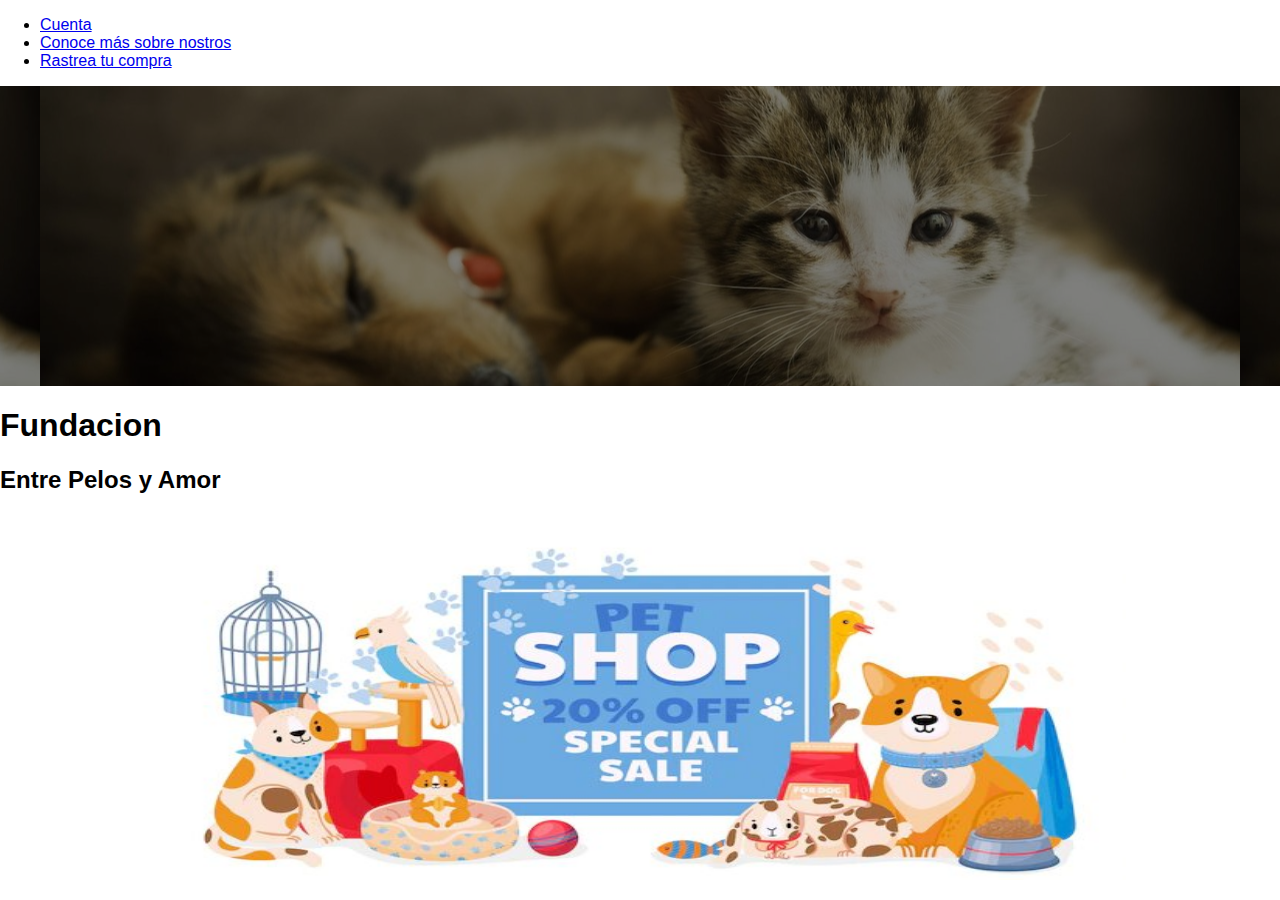
==== index.html @ 3e23828e "Index Con Slider" ====
<!DOCTYPE html>
<html lang="en">
<head>
    <meta charset="UTF-8">
    <meta http-equiv="X-UA-Compatible" content="IE=edge">
    <meta name="viewport" content="width=device-width, initial-scale=1.0">
    <title>Document</title>
    <link rel="stylesheet" type="text/css" href="styles.css"/>
    <link href="https://cdn.jsdelivr.net/npm/bootstrap@5.1.3/dist/css/bootstrap.min.css" rel="stylesheet" integrity="sha384-1BmE4kWBq78iYhFldvKuhfTAU6auU8tT94WrHftjDbrCEXSU1oBoqyl2QvZ6jIW3" crossorigin="anonymous">
<script src="https://cdn.jsdelivr.net/npm/bootstrap@5.1.3/dist/js/bootstrap.bundle.min.js" integrity="sha384-ka7Sk0Gln4gmtz2MlQnikT1wXgYsOg+OMhuP+IlRH9sENBO0LRn5q+8nbTov4+1p" crossorigin="anonymous"></script>
</head>
<header>
    <!--Barra de navegación -->
    <ul class="nav justify-content-center">
        <li class="nav-item">
          <a class="nav-link active" aria-current="page" href="#">Cuenta</a>
        </li>
        <li class="nav-item">
          <a class="nav-link" href="#">Conoce más sobre nostros</a>
        </li>
        <li class="nav-item">
          <a class="nav-link" href="#">Rastrea tu compra</a>
        </li>
      </ul>
      <div class="cover"></div>
      <h1>
        Fundacion
        <h2>
            Entre Pelos y Amor
        </h2>
      </h1>
</header>
<body>
    <div class="slider">
        <ul>
            <li><img src="images/Descuento1.jpg" width="" height="350px" alt=""></li>
            <li><img src="images/5Descuento.jpeg" width="" height="350px" alt=""></li>
            <li><img src="images/PerrosSlide.jpg" width="" height="350px" alt=""></li>
            <li><img src="images/GatitosSlide.jpg" width="" height="350px" alt=""></li>

        </ul>

    </div>
</body>
</html>
---- styles.css ----
body {
    margin: 0em;
    font-family: "Inter", sans-serif;
}
  
h1,
h2,
h3,
h4,
h5 {
    font-family: "Fjalla One", sans-serif;
}  
.slider{
    width: 95%;
    margin: auto;
    overflow: hidden;
}
img{
    display: block;
    margin: auto;
}
.slider ul{
    display: flex;
    padding: 0;
    width: 400%;

    animation: rotacion 20s infinite alternate;
}
.slider li{
    list-style: none;
    width: 100%;
}
.slider img{
    width: 80%;
}
@keyframes rotacion {
    0% { margin-left: 0;}
    20% {margin-left: 0;}
    
    25% {margin-left: -100%;}
    45% {margin-left: -100%;}

    50% {margin-left: -200%;}
    70% {margin-left: -300%;}

    75% {margin-left: -300%;}
    100% {margin-left: -300%;}



}
.cover{
    background-image: url(images/portadapagina.jpg);
    height: 300px;
    color: white;
    background-position: center;
    background-color: rgba(0, 0, 0, 0.5);
    background-blend-mode: darken;
  
}
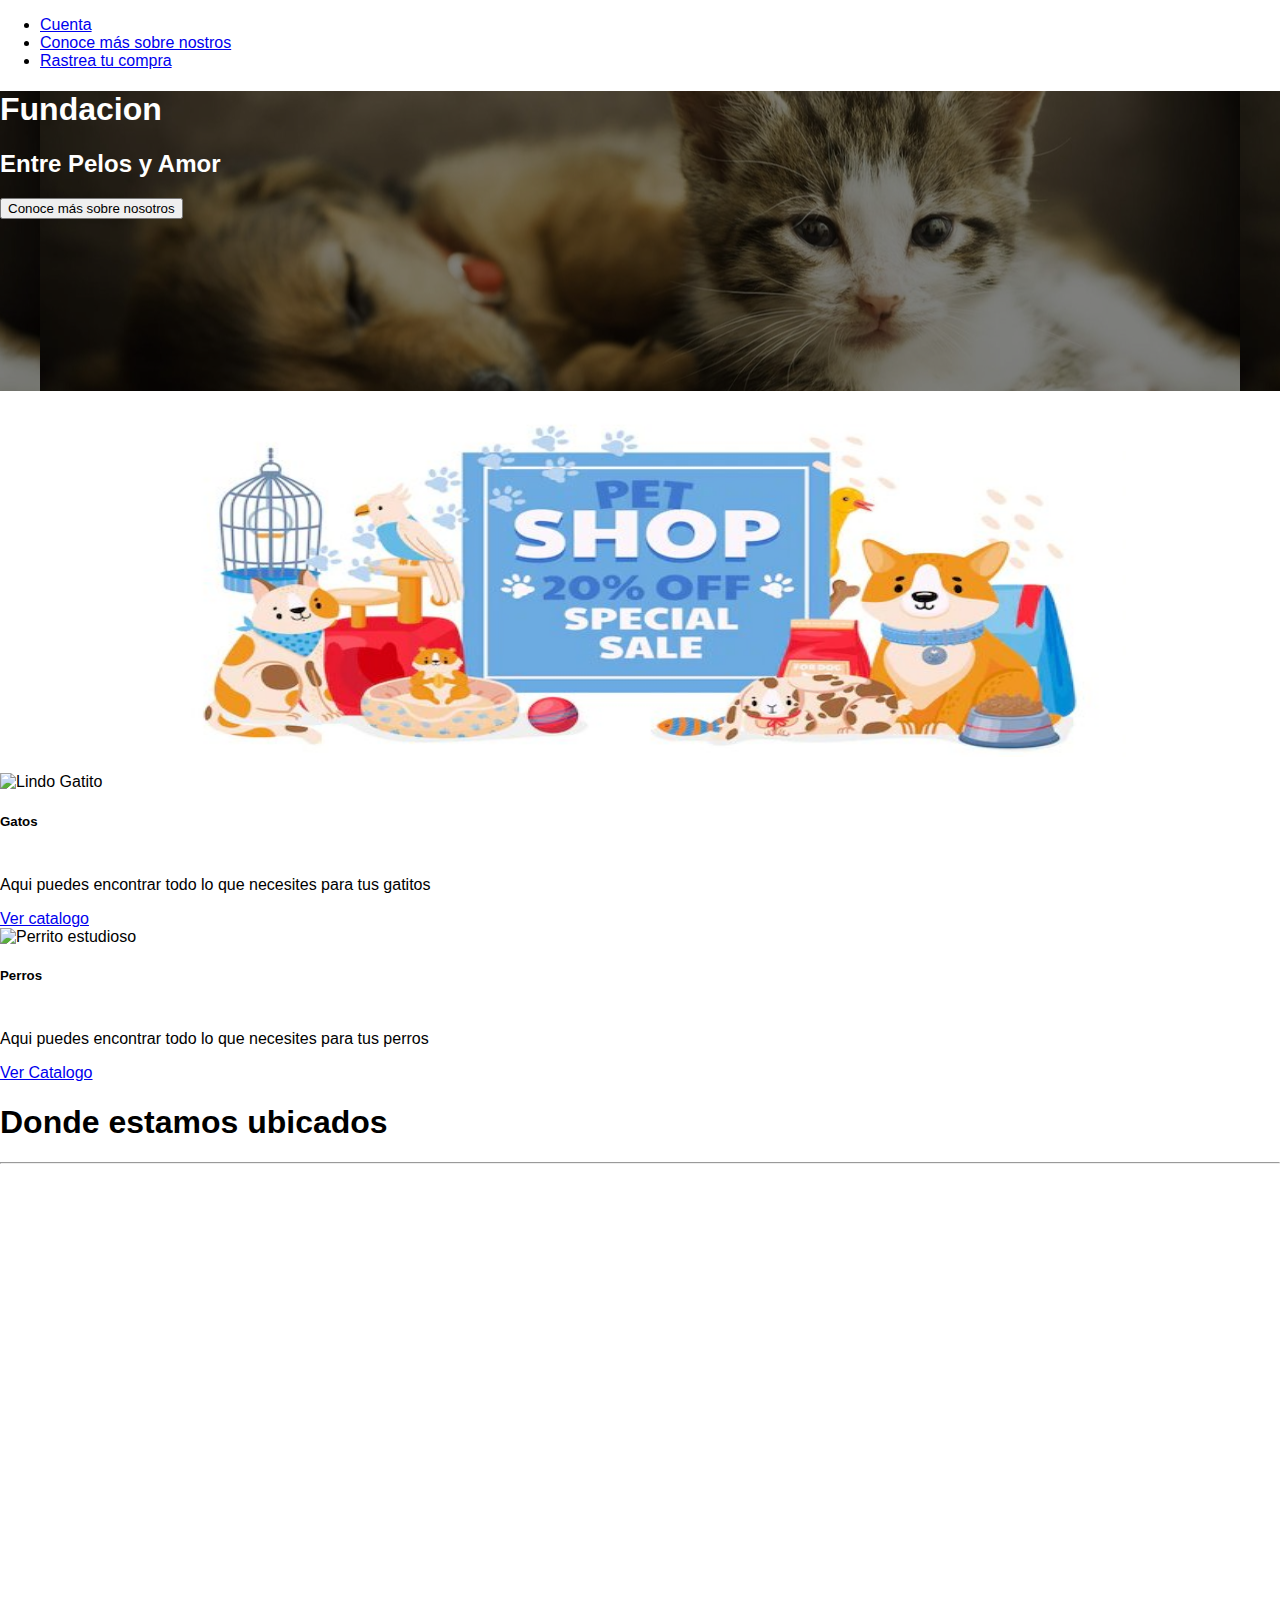
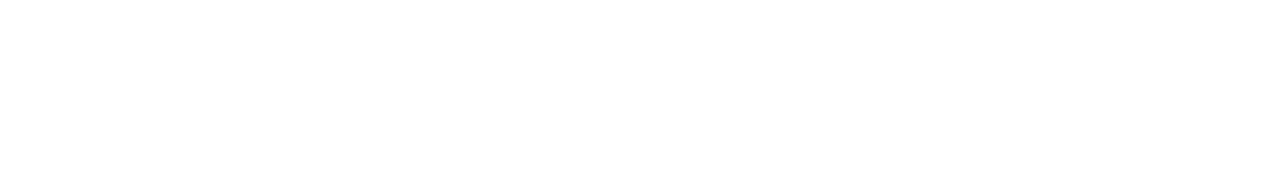
==== commit f3586866: "IndexConMapa" ====
--- a/index.html
+++ b/index.html
@@ -22,15 +22,21 @@
           <a class="nav-link" href="#">Rastrea tu compra</a>
         </li>
       </ul>
-      <div class="cover"></div>
+      <!-- Portada -->
+      <div class="cover d-flex justify-content-center align-items-center flex-column">
       <h1>
         Fundacion
         <h2>
             Entre Pelos y Amor
         </h2>
       </h1>
+      <button class="btn btn-primary">
+          Conoce más sobre nosotros
+      </button>
+    </div>
 </header>
 <body>
+    <!-- Slider -->
     <div class="slider">
         <ul>
             <li><img src="images/Descuento1.jpg" width="" height="350px" alt=""></li>
@@ -39,7 +45,47 @@
             <li><img src="images/GatitosSlide.jpg" width="" height="350px" alt=""></li>
 
         </ul>
-
     </div>
+    <section>
+        <div class="container mt-5 mb-5">
+          <div class="row justify-content-center">
+            <div class="col">
+              <div class="card">
+                <img
+                  src="https://cdn.glitch.global/2a5deeda-c2af-46e2-9e1e-c2a708ec7545/rsz_1lloyd-henneman-mbrfya0dyye-unsplash.jpg?v=1649013322262"
+                  class="card-img-top"
+                  alt="Lindo Gatito"
+                />
+                <!--- Seccion Gatos --->
+                <div class="card-body">
+                  <h5 class="card-title">Gatos</h5>
+                  <p class="card-text">
+                    Aqui puedes encontrar todo lo que necesites para tus gatitos
+                  </p>
+                  <a href="#" class="btn btn-primary">Ver catalogo</a>
+                </div>
+              </div>
+            </div>
+            <div class="col">
+              <div class="card">
+                <img
+                  src="https://cdn.glitch.global/2a5deeda-c2af-46e2-9e1e-c2a708ec7545/rsz_jamie-street-modcnvrn5ju-unsplash.jpg?v=1649025700278"
+                  class="card-img-top"
+                  alt="Perrito estudioso"
+                />
+  
+                <!-- Seccion Perros -->
+                <div class="card-body">
+                  <h5 class="card-title">Perros</h5>
+                  <p class="card-text">
+                    Aqui puedes encontrar todo lo que necesites para tus perros
+                  </p>
+                  <a href="#" class="btn btn-primary">Ver Catalogo</a>
+                </div>
+              </div>
+            </div>
+<h1>Donde estamos ubicados</h1>
+<hr>
+<iframe src="https://www.google.com/maps/embed?pb=!1m18!1m12!1m3!1d3327.054863945978!2d-70.61861658451892!3d-33.49994968075985!2m3!1f0!2f0!3f0!3m2!1i1024!2i768!4f13.1!3m3!1m2!1s0x9662d00be4a5fa81%3A0xcd8eaf5b1d547f64!2sDuoc%20UC%3A%20Sede%20San%20Joaqu%C3%ADn!5e0!3m2!1ses!2scl!4v1649385985249!5m2!1ses!2scl" width="800" height="600" style="border:0;" allowfullscreen="" loading="lazy" referrerpolicy="no-referrer-when-downgrade"></iframe>
 </body>
 </html>--- a/styles.css
+++ b/styles.css
@@ -1,7 +1,21 @@
 body {
     margin: 0em;
     font-family: "Inter", sans-serif;
+
 }
+.card {
+    border: 0 !important;
+    box-shadow: 0 4px 6px -1px rgba(0, 0, 0, 0.1),
+    s0 2px 4px -1px rgba(0, 0, 0, 0.06);
+}
+  
+.card-title {
+    min-height: 2.5rem;
+}
+.card-text {
+    min-height: 1rem;
+}
+  
   
 h1,
 h2,
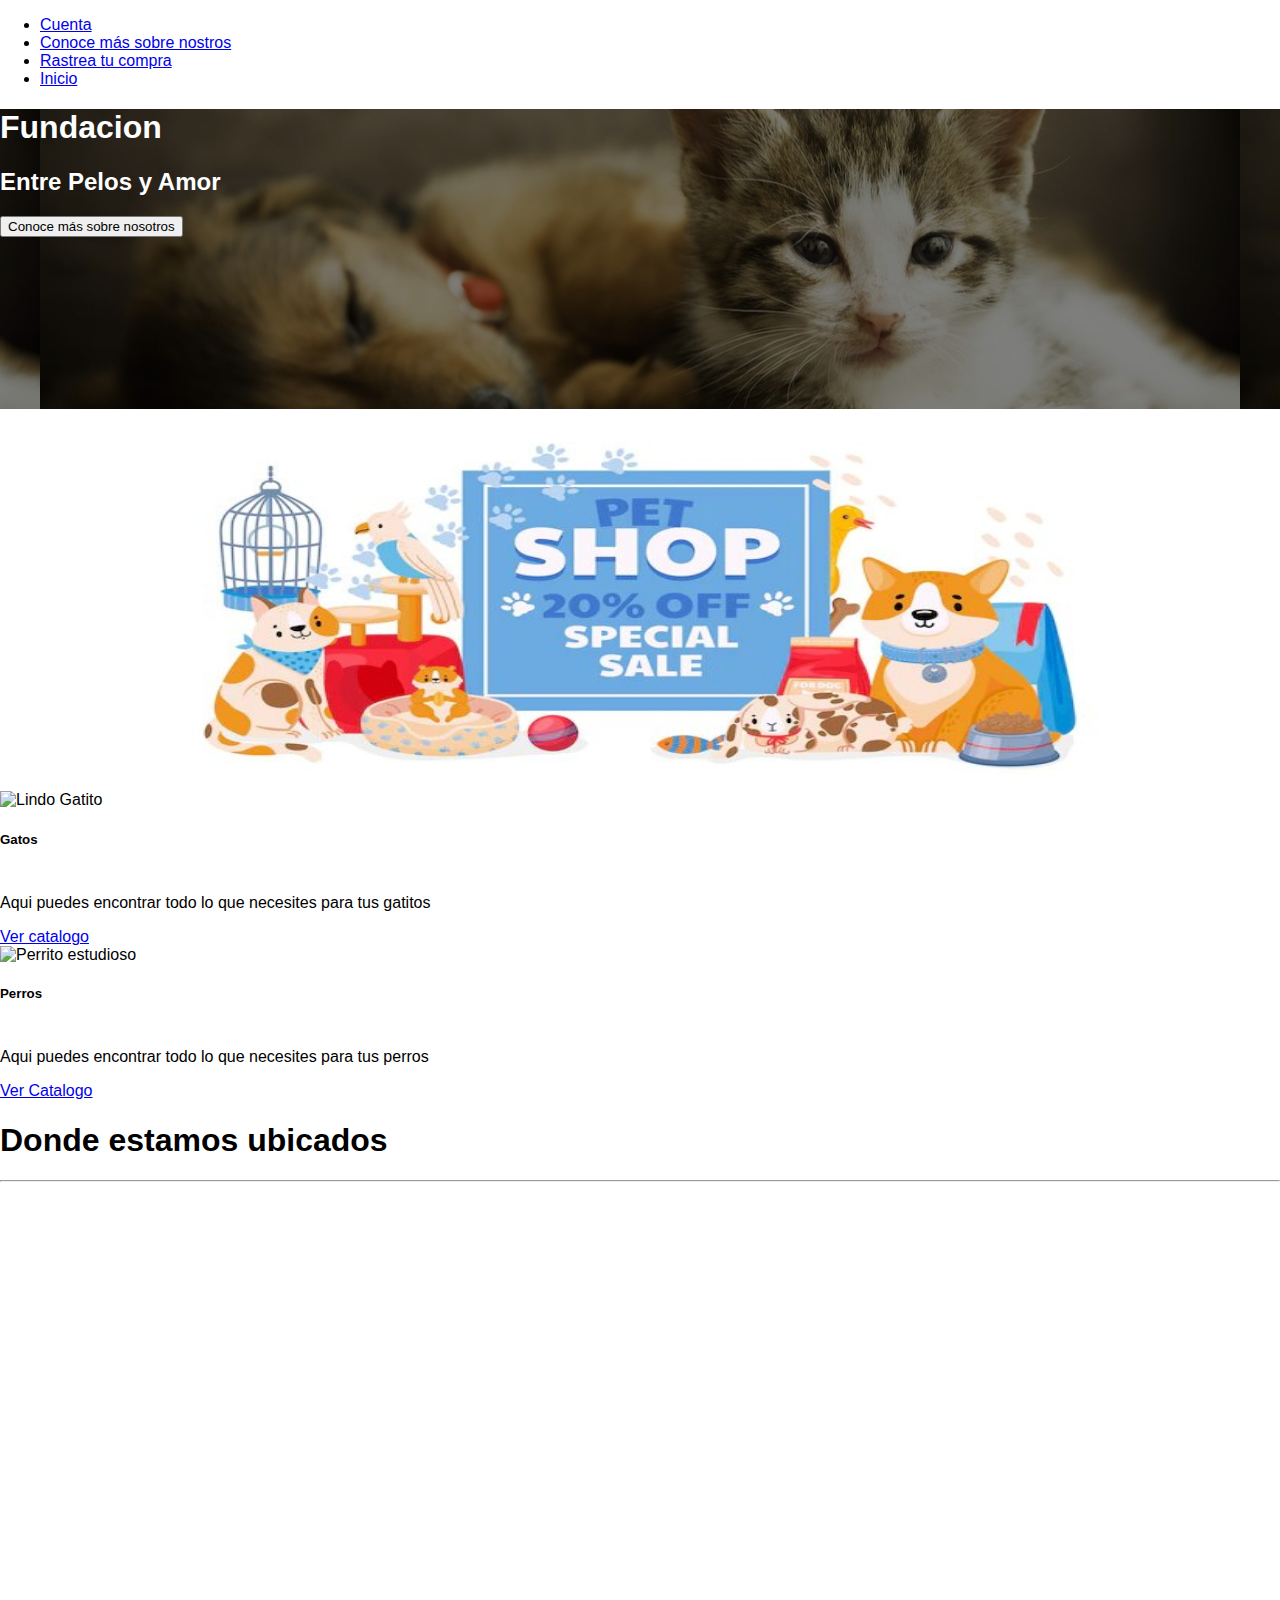
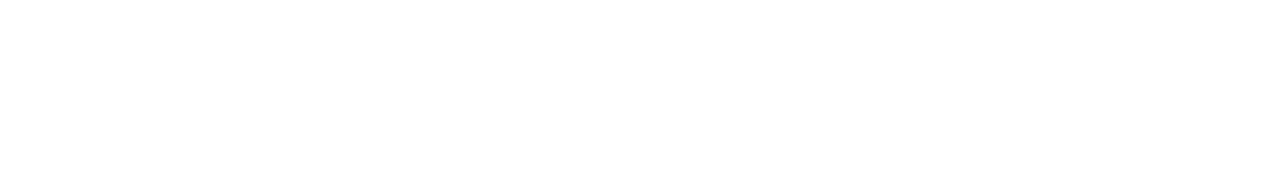
==== commit fa8a5256: "FinalPaginaAlexisyJeremy" ====
--- a/index.html
+++ b/index.html
@@ -4,7 +4,7 @@
     <meta charset="UTF-8">
     <meta http-equiv="X-UA-Compatible" content="IE=edge">
     <meta name="viewport" content="width=device-width, initial-scale=1.0">
-    <title>Document</title>
+    <title>Pelos&Amor</title>
     <link rel="stylesheet" type="text/css" href="styles.css"/>
     <link href="https://cdn.jsdelivr.net/npm/bootstrap@5.1.3/dist/css/bootstrap.min.css" rel="stylesheet" integrity="sha384-1BmE4kWBq78iYhFldvKuhfTAU6auU8tT94WrHftjDbrCEXSU1oBoqyl2QvZ6jIW3" crossorigin="anonymous">
 <script src="https://cdn.jsdelivr.net/npm/bootstrap@5.1.3/dist/js/bootstrap.bundle.min.js" integrity="sha384-ka7Sk0Gln4gmtz2MlQnikT1wXgYsOg+OMhuP+IlRH9sENBO0LRn5q+8nbTov4+1p" crossorigin="anonymous"></script>
@@ -13,13 +13,16 @@
     <!--Barra de navegación -->
     <ul class="nav justify-content-center">
         <li class="nav-item">
-          <a class="nav-link active" aria-current="page" href="#">Cuenta</a>
+          <a class="nav-link active" aria-current="page" href="loging.html">Cuenta</a>
         </li>
         <li class="nav-item">
           <a class="nav-link" href="#">Conoce más sobre nostros</a>
         </li>
         <li class="nav-item">
           <a class="nav-link" href="#">Rastrea tu compra</a>
+        </li>
+        <li class="nav-item">
+          <a class="nav-link" href="index.html">Inicio</a>
         </li>
       </ul>
       <!-- Portada -->
@@ -62,7 +65,7 @@
                   <p class="card-text">
                     Aqui puedes encontrar todo lo que necesites para tus gatitos
                   </p>
-                  <a href="#" class="btn btn-primary">Ver catalogo</a>
+                  <a href="productosgatos.html" class="btn btn-primary">Ver catalogo</a>
                 </div>
               </div>
             </div>
@@ -80,7 +83,7 @@
                   <p class="card-text">
                     Aqui puedes encontrar todo lo que necesites para tus perros
                   </p>
-                  <a href="#" class="btn btn-primary">Ver Catalogo</a>
+                  <a href="productosperro.html" class="btn btn-primary">Ver Catalogo</a>
                 </div>
               </div>
             </div>
--- a/styles.css
+++ b/styles.css
@@ -72,3 +72,87 @@
     background-blend-mode: darken;
   
 }  
+
+.page-content {
+    display: flex;
+    flex-wrap: wrap;
+    justify-content: space-evenly;
+}
+
+.product-container {
+    margin: 15px;
+    padding: 2px 16px;
+    position: relative;
+    box-shadow: 0 4px 8px 0 rgba(0,0,0,0.1);
+    background-color: white;
+}
+
+.product-container:hover {
+    box-shadow: 0 8px 16px 0 rgba(0,0,0,0.2);
+}
+
+.product-container img {
+    width: 300px;
+}
+
+.product-container h1 {
+    margin-bottom: 10px;
+    margin-left: 15px;
+}
+
+.button-add {
+    background-color: white;
+    color: black;
+    border: 2px solid #4CAF50; /* Green */
+    transition-duration: 0.4s;
+    position: absolute;
+    right: 15px;
+    bottom: 10px;
+}
+  
+.button-add:hover {
+    background-color: #4CAF50; /* Green */
+    color: white;
+}
+
+.page-content {
+    display: flex;
+    flex-wrap: wrap;
+    justify-content: space-evenly;
+}
+
+.product-container {
+    margin: 15px;
+    padding: 2px 16px;
+    position: relative;
+    box-shadow: 0 4px 8px 0 rgba(0,0,0,0.1);
+    background-color: white;
+}
+
+.product-container:hover {
+    box-shadow: 0 8px 16px 0 rgba(0,0,0,0.2);
+}
+
+.product-container img {
+    width: 300px;
+}
+
+.product-container h1 {
+    margin-bottom: 10px;
+    margin-left: 15px;
+}
+
+.button-add {
+    background-color: white;
+    color: black;
+    border: 2px solid #4CAF50; /* Green */
+    transition-duration: 0.4s;
+    position: absolute;
+    right: 15px;
+    bottom: 10px;
+}
+  
+.button-add:hover {
+    background-color: #4CAF50; /* Green */
+    color: white;
+}
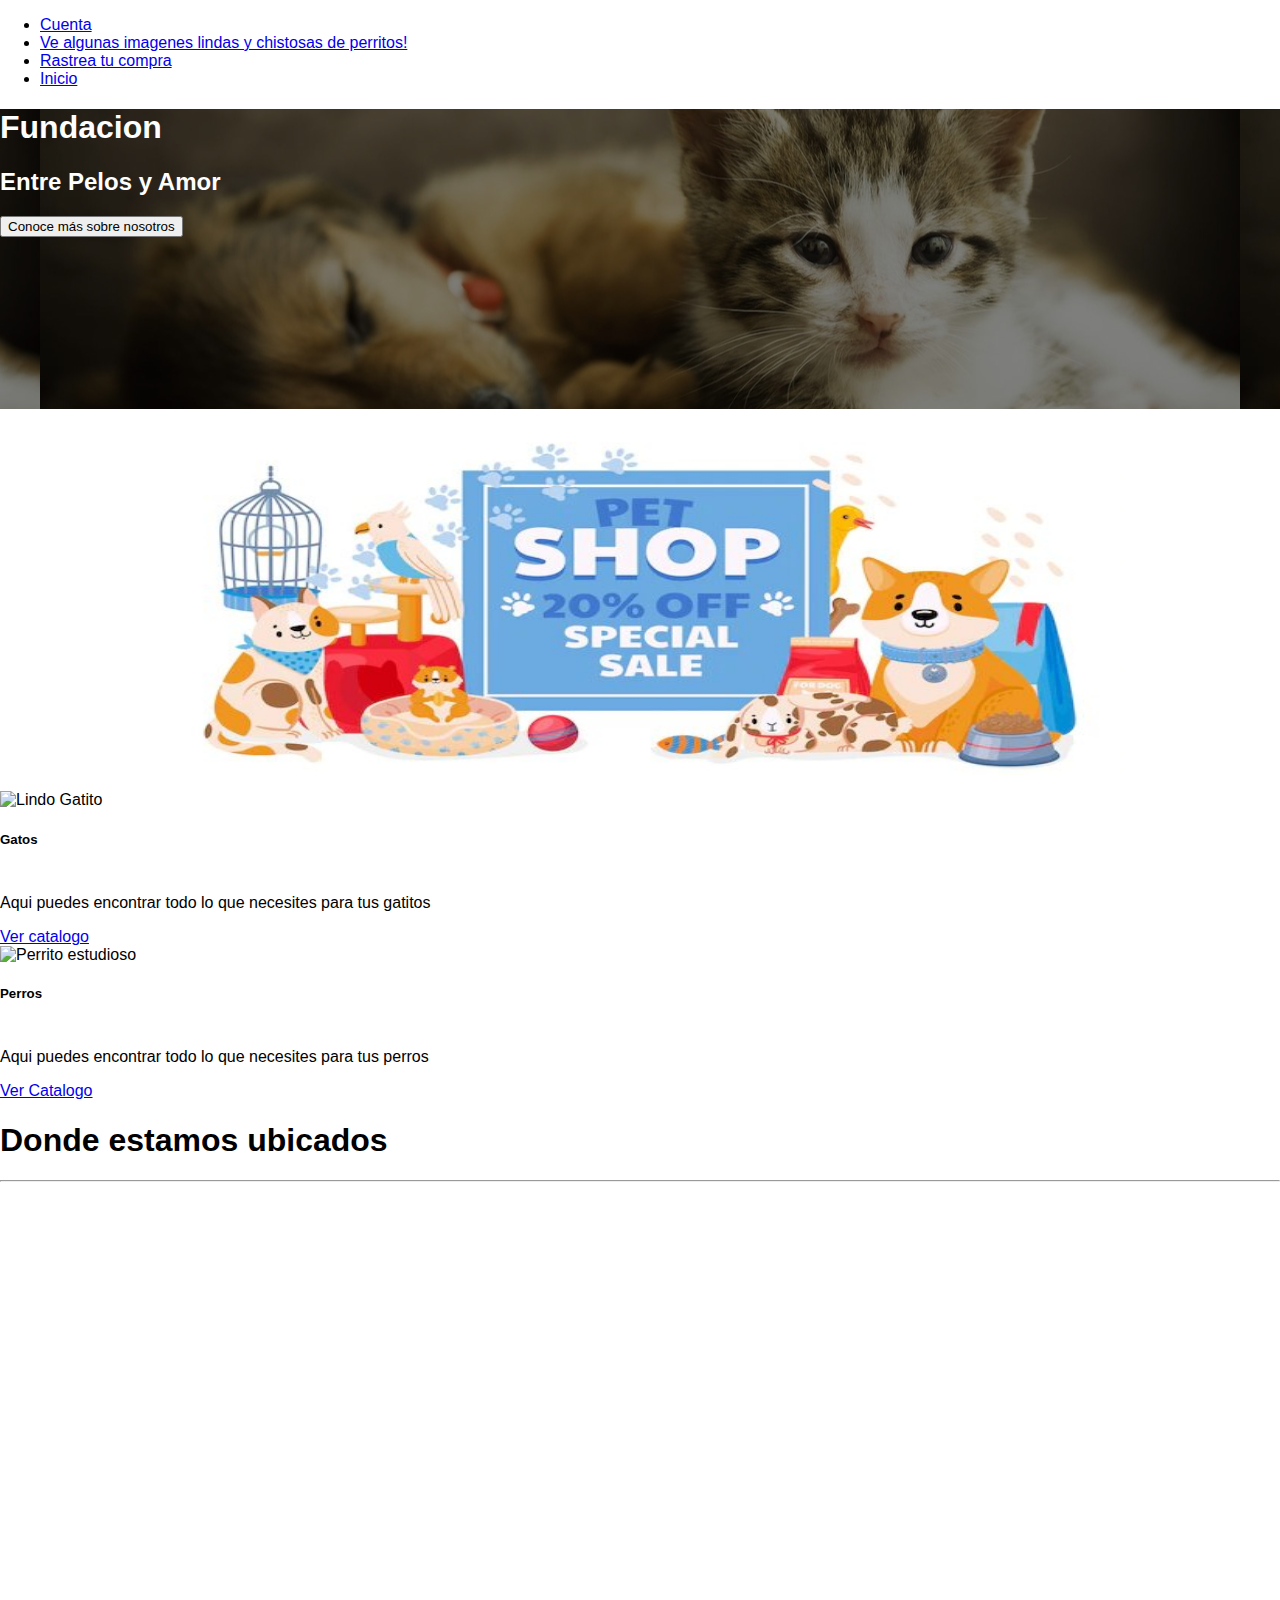
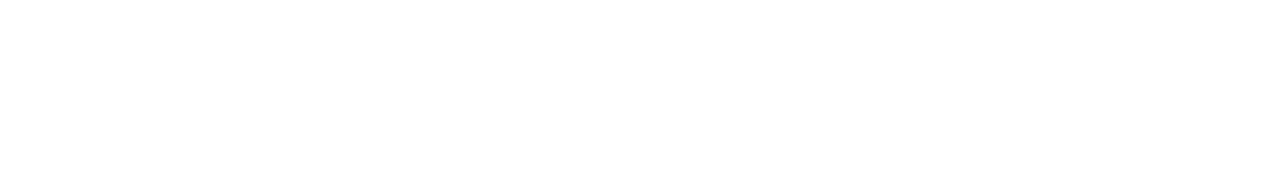
==== commit dfde3492: "Api de Fotos" ====
--- a/index.html
+++ b/index.html
@@ -5,7 +5,7 @@
     <meta http-equiv="X-UA-Compatible" content="IE=edge">
     <meta name="viewport" content="width=device-width, initial-scale=1.0">
     <title>Pelos&Amor</title>
-    <link rel="stylesheet" type="text/css" href="styles.css"/>
+    <link rel="stylesheet" type="text/css" href="EstiloPagina.css"/>
     <link href="https://cdn.jsdelivr.net/npm/bootstrap@5.1.3/dist/css/bootstrap.min.css" rel="stylesheet" integrity="sha384-1BmE4kWBq78iYhFldvKuhfTAU6auU8tT94WrHftjDbrCEXSU1oBoqyl2QvZ6jIW3" crossorigin="anonymous">
 <script src="https://cdn.jsdelivr.net/npm/bootstrap@5.1.3/dist/js/bootstrap.bundle.min.js" integrity="sha384-ka7Sk0Gln4gmtz2MlQnikT1wXgYsOg+OMhuP+IlRH9sENBO0LRn5q+8nbTov4+1p" crossorigin="anonymous"></script>
 </head>
@@ -13,10 +13,10 @@
     <!--Barra de navegación -->
     <ul class="nav justify-content-center">
         <li class="nav-item">
-          <a class="nav-link active" aria-current="page" href="loging.html">Cuenta</a>
+          <a class="nav-link active" aria-current="page" href="login.html">Cuenta</a>
         </li>
         <li class="nav-item">
-          <a class="nav-link" href="#">Conoce más sobre nostros</a>
+          <a class="nav-link" href="ApiPerritos.html">Ve algunas imagenes lindas y chistosas de perritos!</a>
         </li>
         <li class="nav-item">
           <a class="nav-link" href="#">Rastrea tu compra</a>
--- a/EstiloPagina.css
+++ b/EstiloPagina.css
@@ -0,0 +1,158 @@
+body {
+    margin: 0em;
+    font-family: "Inter", sans-serif;
+
+}
+.card {
+    border: 0 !important;
+    box-shadow: 0 4px 6px -1px rgba(0, 0, 0, 0.1),
+    s0 2px 4px -1px rgba(0, 0, 0, 0.06);
+}
+  
+.card-title {
+    min-height: 2.5rem;
+}
+.card-text {
+    min-height: 1rem;
+}
+  
+  
+h1,
+h2,
+h3,
+h4,
+h5 {
+    font-family: "Fjalla One", sans-serif;
+}  
+.slider{
+    width: 95%;
+    margin: auto;
+    overflow: hidden;
+}
+img{
+    display: block;
+    margin: auto;
+}
+.slider ul{
+    display: flex;
+    padding: 0;
+    width: 400%;
+
+    animation: rotacion 20s infinite alternate;
+}
+.slider li{
+    list-style: none;
+    width: 100%;
+}
+.slider img{
+    width: 80%;
+}
+@keyframes rotacion {
+    0% { margin-left: 0;}
+    20% {margin-left: 0;}
+    
+    25% {margin-left: -100%;}
+    45% {margin-left: -100%;}
+
+    50% {margin-left: -200%;}
+    70% {margin-left: -300%;}
+
+    75% {margin-left: -300%;}
+    100% {margin-left: -300%;}
+
+
+
+}
+.cover{
+    background-image: url(images/portadapagina.jpg);
+    height: 300px;
+    color: white;
+    background-position: center;
+    background-color: rgba(0, 0, 0, 0.5);
+    background-blend-mode: darken;
+  
+}  
+
+.page-content {
+    display: flex;
+    flex-wrap: wrap;
+    justify-content: space-evenly;
+}
+
+.product-container {
+    margin: 15px;
+    padding: 2px 16px;
+    position: relative;
+    box-shadow: 0 4px 8px 0 rgba(0,0,0,0.1);
+    background-color: white;
+}
+
+.product-container:hover {
+    box-shadow: 0 8px 16px 0 rgba(0,0,0,0.2);
+}
+
+.product-container img {
+    width: 300px;
+}
+
+.product-container h1 {
+    margin-bottom: 10px;
+    margin-left: 15px;
+}
+
+.button-add {
+    background-color: white;
+    color: black;
+    border: 2px solid #4CAF50; /* Green */
+    transition-duration: 0.4s;
+    position: absolute;
+    right: 15px;
+    bottom: 10px;
+}
+  
+.button-add:hover {
+    background-color: #4CAF50; /* Green */
+    color: white;
+}
+
+.page-content {
+    display: flex;
+    flex-wrap: wrap;
+    justify-content: space-evenly;
+}
+
+.product-container {
+    margin: 15px;
+    padding: 2px 16px;
+    position: relative;
+    box-shadow: 0 4px 8px 0 rgba(0,0,0,0.1);
+    background-color: white;
+}
+
+.product-container:hover {
+    box-shadow: 0 8px 16px 0 rgba(0,0,0,0.2);
+}
+
+.product-container img {
+    width: 300px;
+}
+
+.product-container h1 {
+    margin-bottom: 10px;
+    margin-left: 15px;
+}
+
+.button-add {
+    background-color: white;
+    color: black;
+    border: 2px solid #4CAF50; /* Green */
+    transition-duration: 0.4s;
+    position: absolute;
+    right: 15px;
+    bottom: 10px;
+}
+  
+.button-add:hover {
+    background-color: #4CAF50; /* Green */
+    color: white;
+}
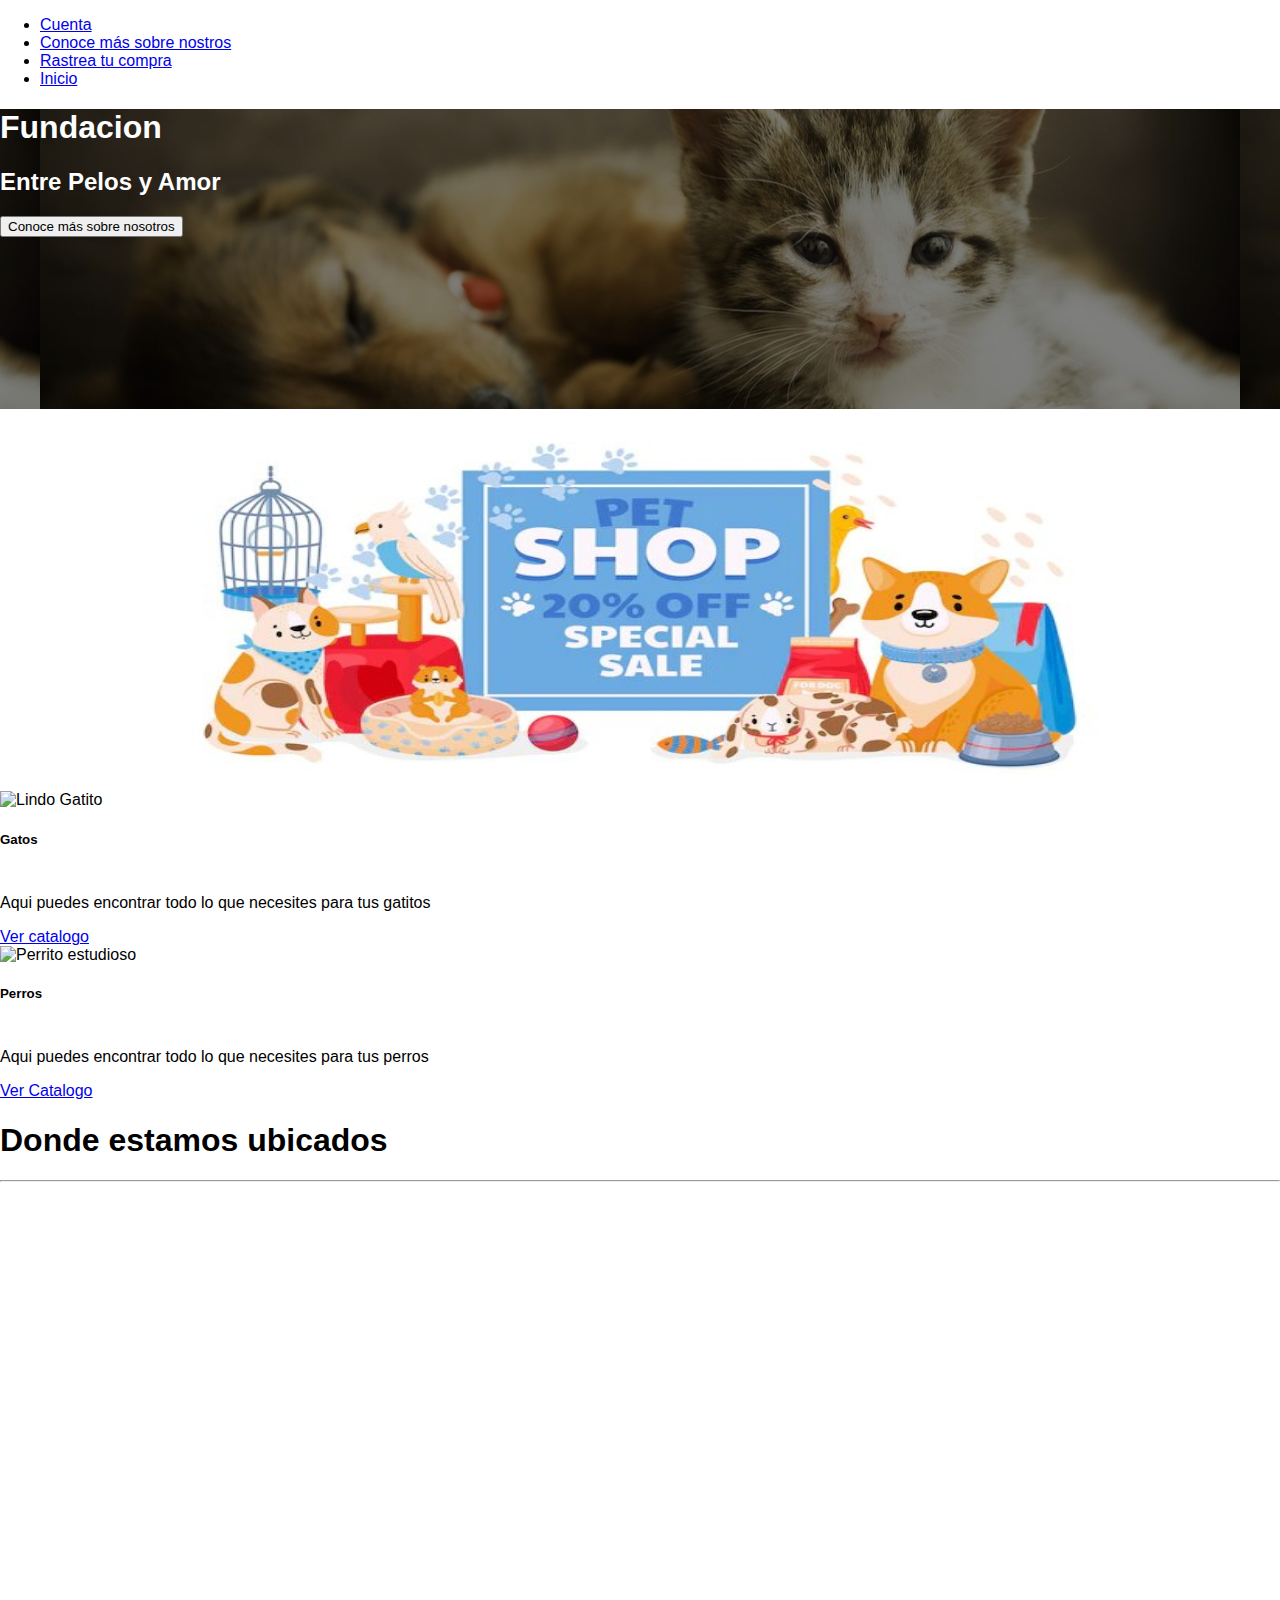
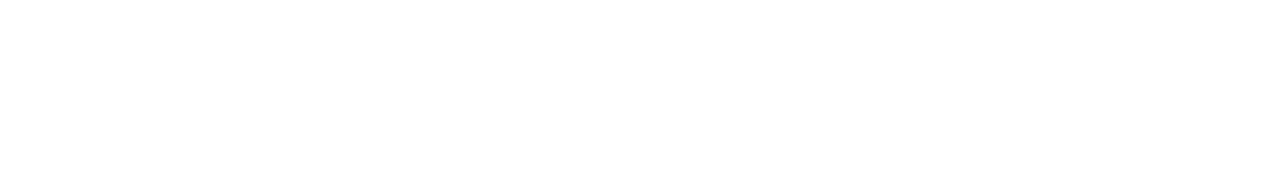
==== commit 2699b77a: "ApisAgregadas" ====
--- a/index.html
+++ b/index.html
@@ -1,5 +1,5 @@
 <!DOCTYPE html>
-<html lang="en">
+<html lang="es">
 <head>
     <meta charset="UTF-8">
     <meta http-equiv="X-UA-Compatible" content="IE=edge">
@@ -16,7 +16,7 @@
           <a class="nav-link active" aria-current="page" href="login.html">Cuenta</a>
         </li>
         <li class="nav-item">
-          <a class="nav-link" href="ApiPerritos.html">Ve algunas imagenes lindas y chistosas de perritos!</a>
+          <a class="nav-link" href="#">Conoce más sobre nostros</a>
         </li>
         <li class="nav-item">
           <a class="nav-link" href="#">Rastrea tu compra</a>
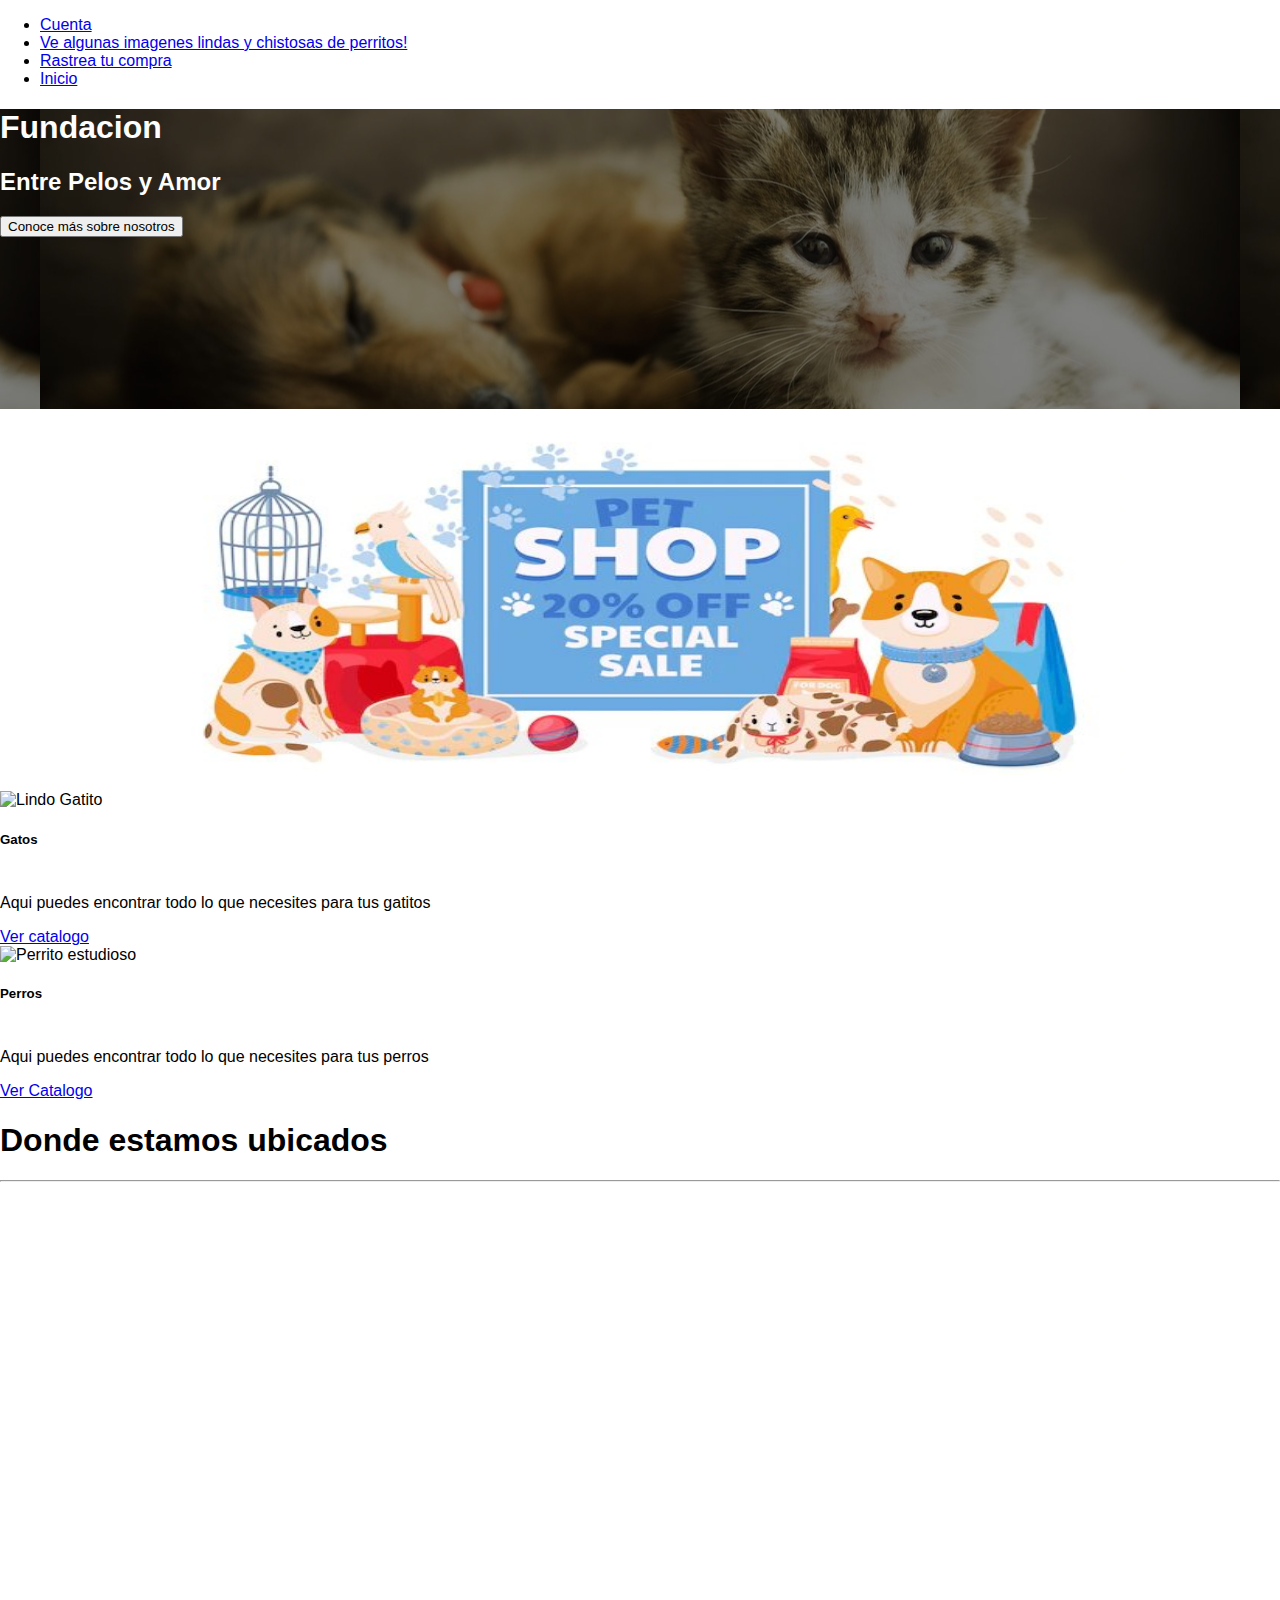
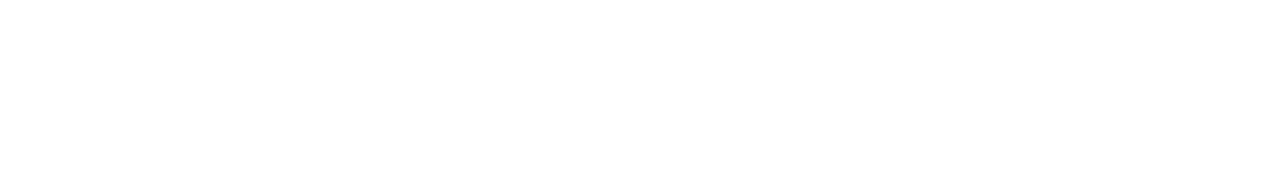
==== commit f49260a9: "Merge branch 'master' of https://github.com/CursedAki/PruebaProg" ====
--- a/index.html
+++ b/index.html
@@ -16,7 +16,7 @@
           <a class="nav-link active" aria-current="page" href="login.html">Cuenta</a>
         </li>
         <li class="nav-item">
-          <a class="nav-link" href="#">Conoce más sobre nostros</a>
+          <a class="nav-link" href="ApiPerritos.html">Ve algunas imagenes lindas y chistosas de perritos!</a>
         </li>
         <li class="nav-item">
           <a class="nav-link" href="#">Rastrea tu compra</a>
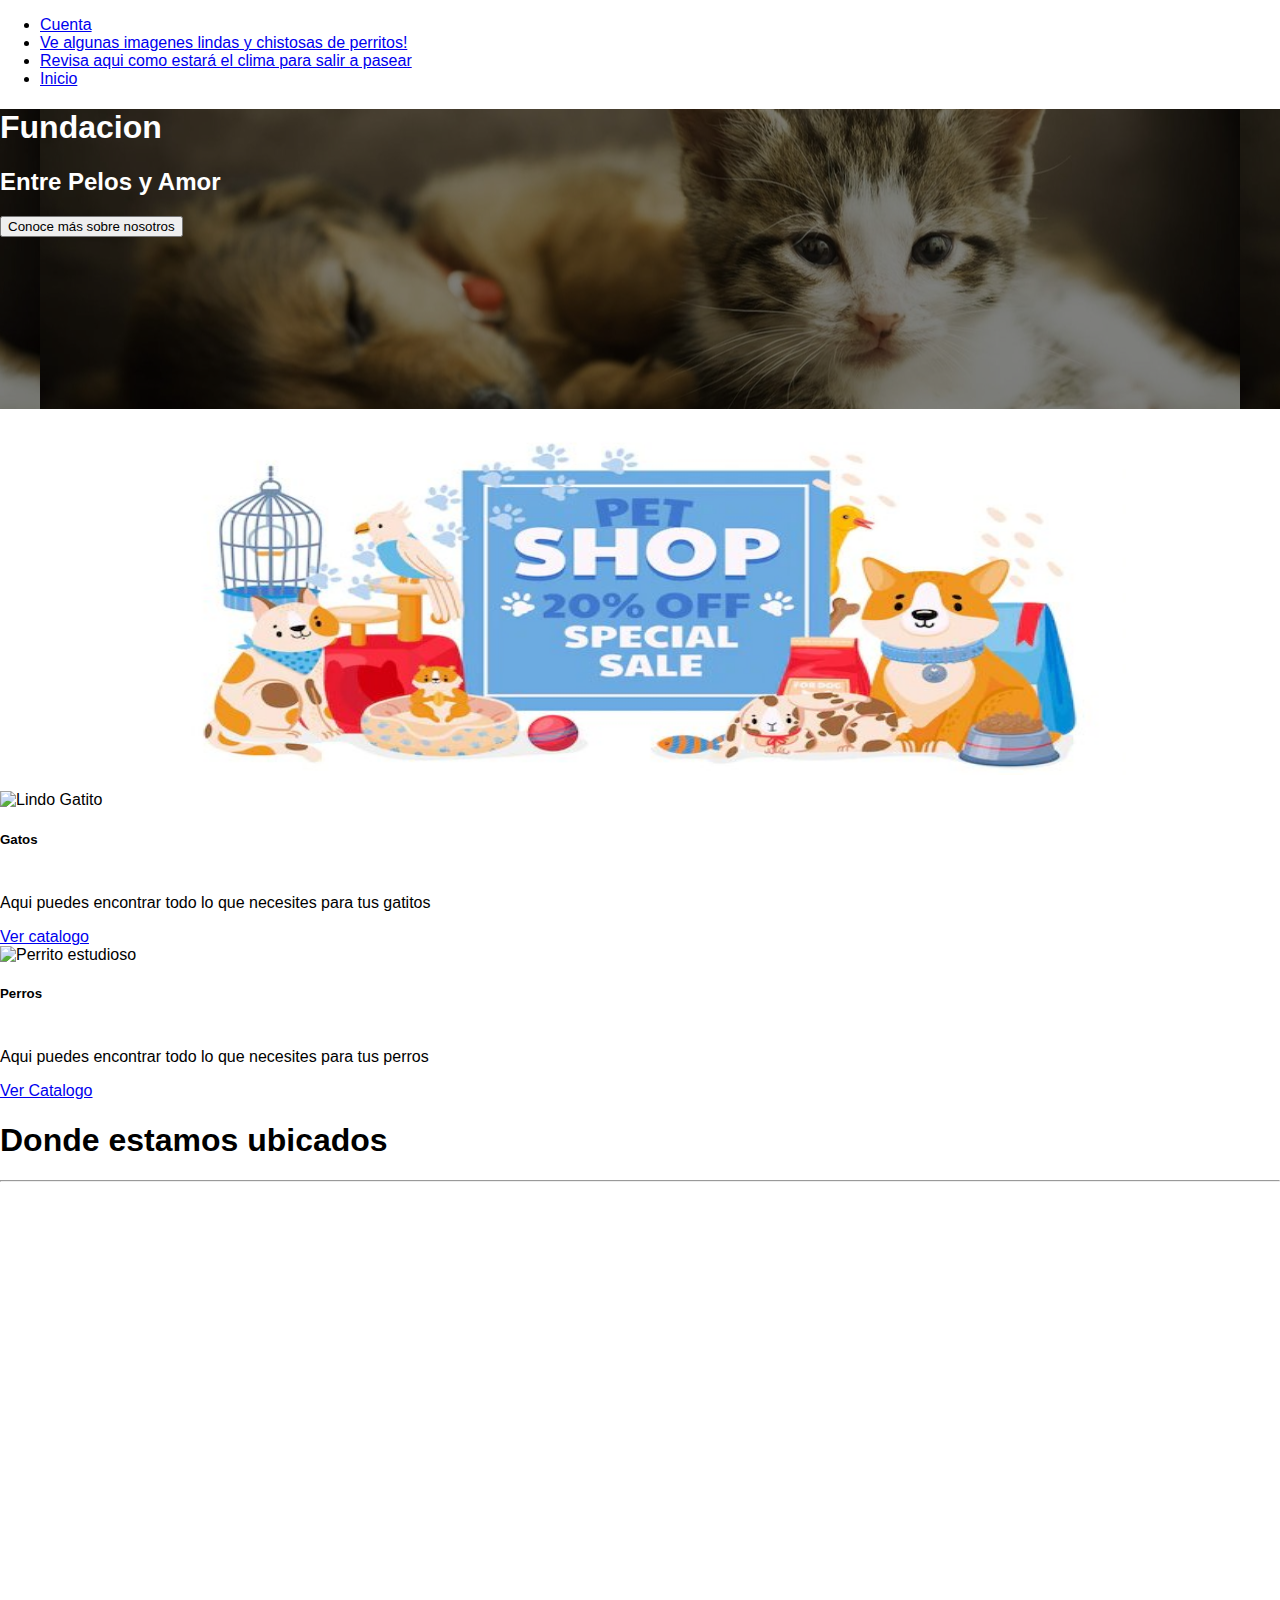
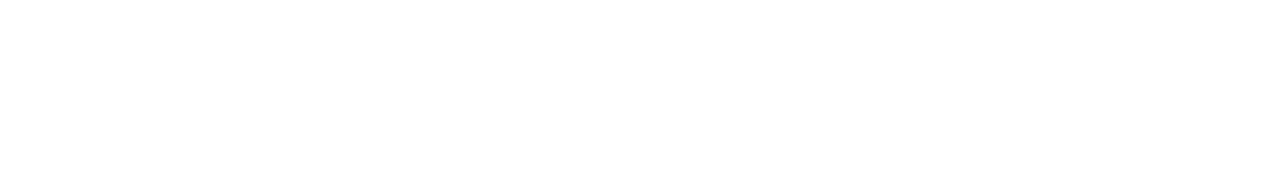
==== commit 345cc55f: "fix" ====
--- a/index.html
+++ b/index.html
@@ -19,7 +19,7 @@
           <a class="nav-link" href="ApiPerritos.html">Ve algunas imagenes lindas y chistosas de perritos!</a>
         </li>
         <li class="nav-item">
-          <a class="nav-link" href="#">Rastrea tu compra</a>
+          <a class="nav-link" href="clima.html">Revisa aqui como estará el clima para salir a pasear</a>
         </li>
         <li class="nav-item">
           <a class="nav-link" href="index.html">Inicio</a>
